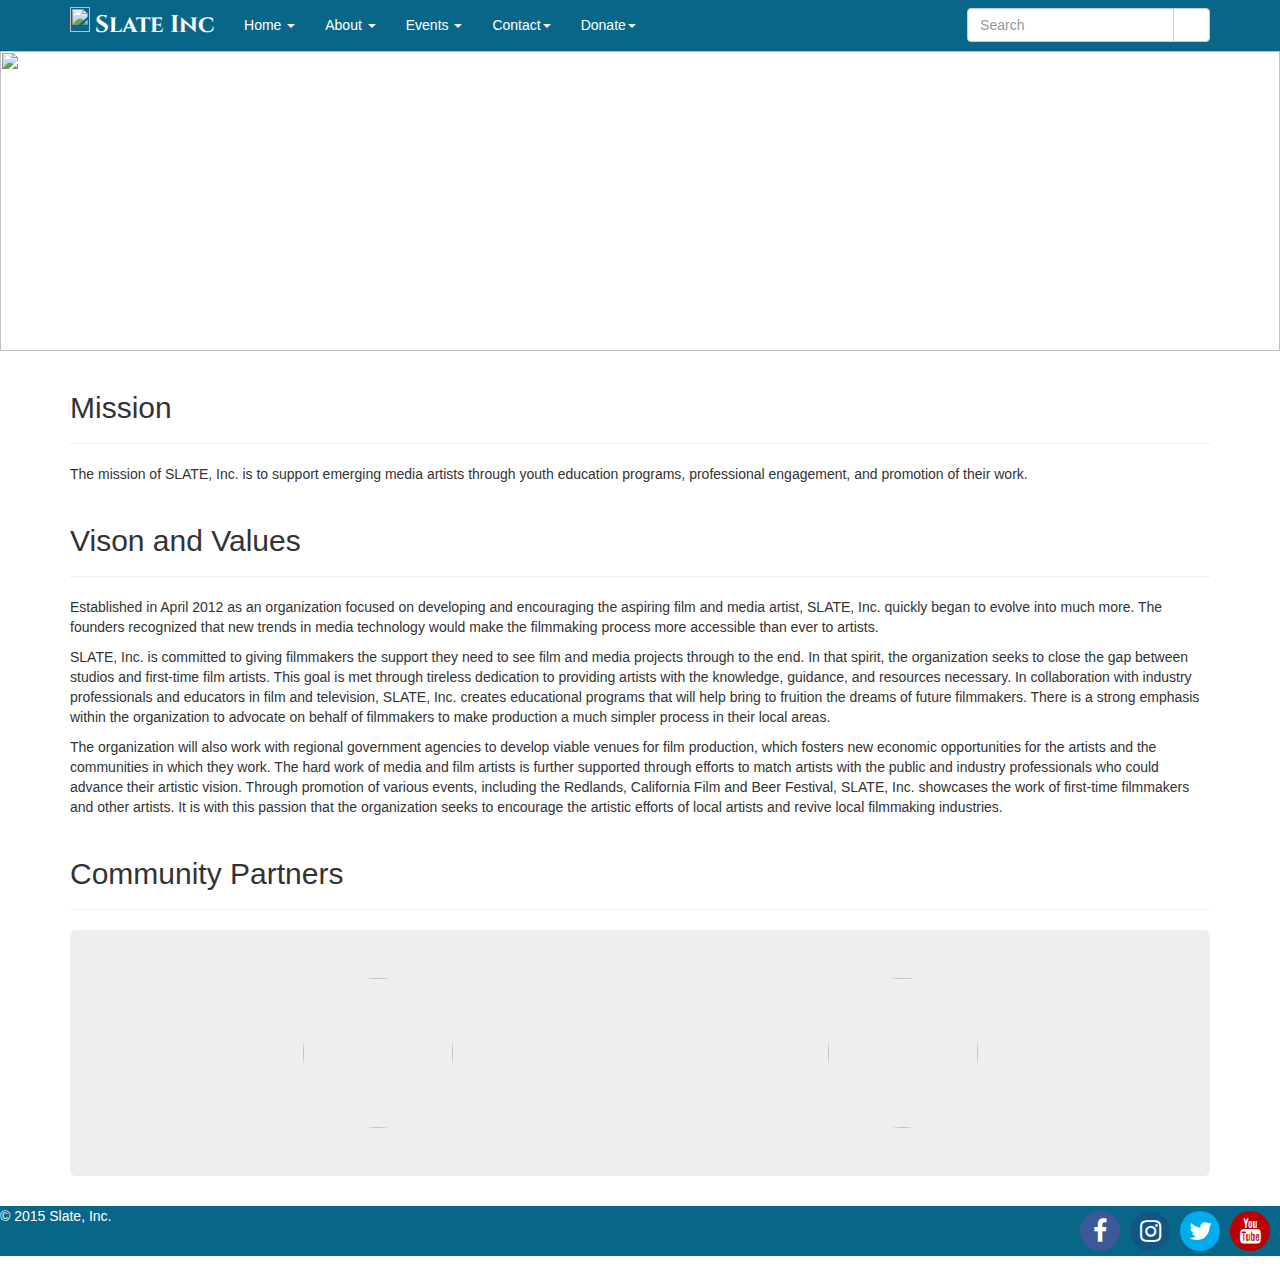
==== about.html @ b8bfd1b7 "Initial commit" ====
<!DOCTYPE html>
<html lang="en">
<head>
    <title>SlateInc</title>
    <meta charset="utf-8">
    <script src="js/jquery.min.js"></script>
    <script src="js/bootstrap.min.js"></script>
    <link rel="stylesheet" href="css/bootstrap.min.css">
    <link rel="stylesheet" href="https://maxcdn.bootstrapcdn.com/font-awesome/4.5.0/css/font-awesome.min.css">
    <link rel="stylesheet" href="css/custom.css">
    <link href='https://fonts.googleapis.com/css?family=Cinzel:900' rel='stylesheet' type='text/css'>
</head>
<body>
<nav class="navbar navbar-custom navbar-static-top">
    <div class="container">
        <div class="navbar-header">
            <a class="navbar-brand" href="index.html">
                    <span class="brand-logo">
                        <img src="http://slate-inc.org/wp-content/uploads/2015/12/SLATE_logo.png"/>
                    </span>
                    <span class="brand-name">
                        Slate Inc
                    </span>
            </a>
        </div>
        <div class="navbar-collapse collapse ">
            <ul class="nav navbar-nav">
                <li class="dropdown">
                    <a href="index.html" class="dropdown-toggle disabled menu" data-toggle="dropdown" role="button"
                       aria-haspopup="true"
                       aria-expanded="false">Home <span class="caret"></span></a>
                    <ul class="dropdown-menu">
                        <li><a href="#">Action1</a></li>
                        <li class="divider"></li>
                        <li><a href="#">Action2</a></li>
                        <li class="divider"></li>
                        <li><a href="#">Action3</a></li>
                    </ul>
                </li>
                <li class="dropdown">
                    <a href="about.html" class="dropdown-toggle disabled menu" data-toggle="dropdown" role="button"
                       aria-haspopup="true"
                       aria-expanded="false">About <span class="caret"></span></a>
                    <ul class="dropdown-menu">
                        <li><a href="#">Action1</a></li>
                        <li class="divider"></li>
                        <li><a href="#">Action2</a></li>
                        <li class="divider"></li>
                        <li><a href="#">Action3</a></li>
                    </ul>
                </li>
                <li class="dropdown">
                    <a href="events.html" class="dropdown-toggle disabled menu" data-toggle="dropdown" role="button"
                       aria-haspopup="true"
                       aria-expanded="false">Events <span class="caret"></span></a>
                    <ul class="dropdown-menu">
                        <li><a href="#">Action1</a></li>
                        <li class="divider"></li>
                        <li><a href="#">Action2</a></li>
                        <li class="divider"></li>
                        <li><a href="#">Action3</a></li>
                    </ul>
                </li>
                <li class="dropdown">
                    <a href="contact.html" class="dropdown-toggle disabled menu" data-toggle="dropdown" role="button"
                       aria-haspopup="true"
                       aria-expanded="false">Contact<span class="caret"></span></a>
                    <ul class="dropdown-menu">
                        <li><a href="#">Action1</a></li>
                        <li class="divider"></li>
                        <li><a href="#">Action2</a></li>
                        <li class="divider"></li>
                        <li><a href="#">Action3</a></li>
                    </ul>
                </li>
                <li class="dropdown">
                    <a href="#" class="dropdown-toggle menu" data-toggle="dropdown" role="button"
                       aria-haspopup="true"
                       aria-expanded="false">Donate<span class="caret"></span></a>
                    <ul class="dropdown-menu">
                        <li><a href="#">Action1</a></li>
                        <li class="divider"></li>
                        <li><a href="#">Action2</a></li>
                        <li class="divider"></li>
                        <li><a href="#">Action3</a></li>
                    </ul>
                </li>
            </ul>
            <form class="navbar-form navbar-right" role="search">
                <div class="input-group">
                    <input type="text" class="form-control" placeholder="Search" name="q">

                    <div class="input-group-btn">
                        <button class="btn btn-default" type="submit"><i class="glyphicon glyphicon-search"></i>
                        </button>
                    </div>
                </div>
            </form>
        </div>
    </div>
</nav>
<div class="carousel container-fluid  about-banner-image">
    <div class="row">
        <img src="http://forceinfotech.com/About%20Us/about_banner.jpg"
             class="img-responsive about-banner-image">
    </div>
</div>
<div class="container">
    <div class="page-header">
        <h2>Mission</h2>
    </div>
    <p>The mission of SLATE, Inc. is to support emerging media artists through youth education programs, professional
        engagement, and promotion of their work.</p>

    <div class="page-header">
        <h2>Vison and Values</h2>
    </div>
    <p>Established in April 2012 as an organization focused on developing and encouraging the aspiring film and media
        artist, SLATE, Inc. quickly began to evolve into much more. The founders recognized that new trends in media
        technology would make the filmmaking process more accessible than ever to artists.</p>

    <p>SLATE, Inc. is committed to giving filmmakers the support they need to see film and media projects through to the
        end. In that spirit, the organization seeks to close the gap between studios and first-time film artists. This
        goal is met through tireless dedication to providing artists with the knowledge, guidance, and resources
        necessary. In collaboration with industry professionals and educators in film and television, SLATE, Inc.
        creates educational programs that will help bring to fruition the dreams of future filmmakers. There is a strong
        emphasis within the organization to advocate on behalf of filmmakers to make production a much simpler process
        in their local areas.
    </p>

    <p>The organization will also work with regional government agencies to develop viable venues for film production,
        which fosters new economic opportunities for the artists and the communities in which they work. The hard work
        of media and film artists is further supported through efforts to match artists with the public and industry
        professionals who could advance their artistic vision. Through promotion of various events, including the
        Redlands, California Film and Beer Festival, SLATE, Inc. showcases the work of first-time filmmakers and other
        artists. It is with this passion that the organization seeks to encourage the artistic efforts of local artists
        and revive local filmmaking industries.</p>
<div class="page-header">
    <h2> Community Partners </h2>
</div>
</div>
<div class="container text-center">
    <div class="jumbotron">
        <div class="row">
            <div class="col-md-6">
                <img class="img-circle events_image"
                     src="http://slate-inc.org/wp-content/uploads/2013/12/ritual-brewing-co-logo1.png">
            </div>
            <div class="col-md-6">
                <img class="img-circle events_image"
                     src="http://slate-inc.org/wp-content/uploads/2013/12/redefine_logo.png">
            </div>
        </div>
    </div>
</div>
<footer class="footer">
    <p class="pull-left">© 2015 Slate, Inc.</p>
    <div class="pull-right">
        <ul class="icons">
            <li><a href="http://facebook.com/"><i class="fa fa-facebook fa-2x"></i></a></li>
            <li><a href="http://linkedin.com/"><i class="fa fa-instagram fa-2x"></i></a></li>
            <li><a href="http://twitter.com/"><i class="fa fa-twitter fa-2x"></i></a></li>
            <li><a href="http://plus.google.com/"><i class="fa fa-youtube fa-2x"></i> </a></li>
        </ul>
    </div>
</footer>
</body>
</html>
---- css/custom.css ----
.menu {
    color: white;
}

.navbar-brand .brand-logo img {
    width: 20px;
    height: 25px;
    margin-top: -15px;
}

.navbar-brand .brand-name {
    color:white;
    font-size: 24px;
    font-weight: bold;
    font-family: 'Cinzel', serif;
}

.navbar-custom {
    background-color: #086788;
}
.navbar-custom .navbar-collapse .nav :hover {
    background-color: #06AED5;
}

.navbar-wrapper {
    position: absolute;
    top: 0;
    right: 0;
    left: 0;
    z-index: 20;
}

.navbar-wrapper .navbar{
    margin: 20px;
}
.page {
    height: 100%;
}

.footer {
    background-color: #086788;
    height: 50px;
    position: absolute;
    color: white;
    width: 100%;
}


.carousal-image {
    height: 500px;
    width: 100%
}

.carousel-inner > .item > img {
    position: absolute;
    top: 0;
    left: 0;
    min-width: 100%;
    height: 500px;
}

.events_image {
    width: 150px;
    height: 150px;
}
.icons {
    overflow: auto;
    padding-bottom: 5px;
    padding-top:5px;
}

.icons li {
    list-style-type: none;
    float: left;
}

.icons li a i {
    color: #fff;
    width: 40px;
    height: 40px;
    border-radius: 20px;
    font-size: 25px;
    text-align: center;
    margin-right: 10px;
    padding-top: 15%;
    transition: all 0.2s ease-in-out;
}
.fa-facebook {
    background:#3b5998
}
.fa-instagram {
    background:#125688
}
.fa-twitter {
    background:#00aced
}
.fa-youtube {
    background:#bb0000
}
.carousel-inner > .item > img,
.carousel-inner > .item > a > img {
    margin: auto;
}
.icons li a i:hover {
    opacity: .7
}

.about-banner-image {
    height : 300px;
    width : 100%;
}
.about-banner {
    position: relative;
    padding: 30px 15px;
    color: #FFF1D0;
    background-color :#DD1C1A;
    background-image: url("http://il9.picdn.net/shutterstock/videos/12107444/thumb/1.jpg");
}
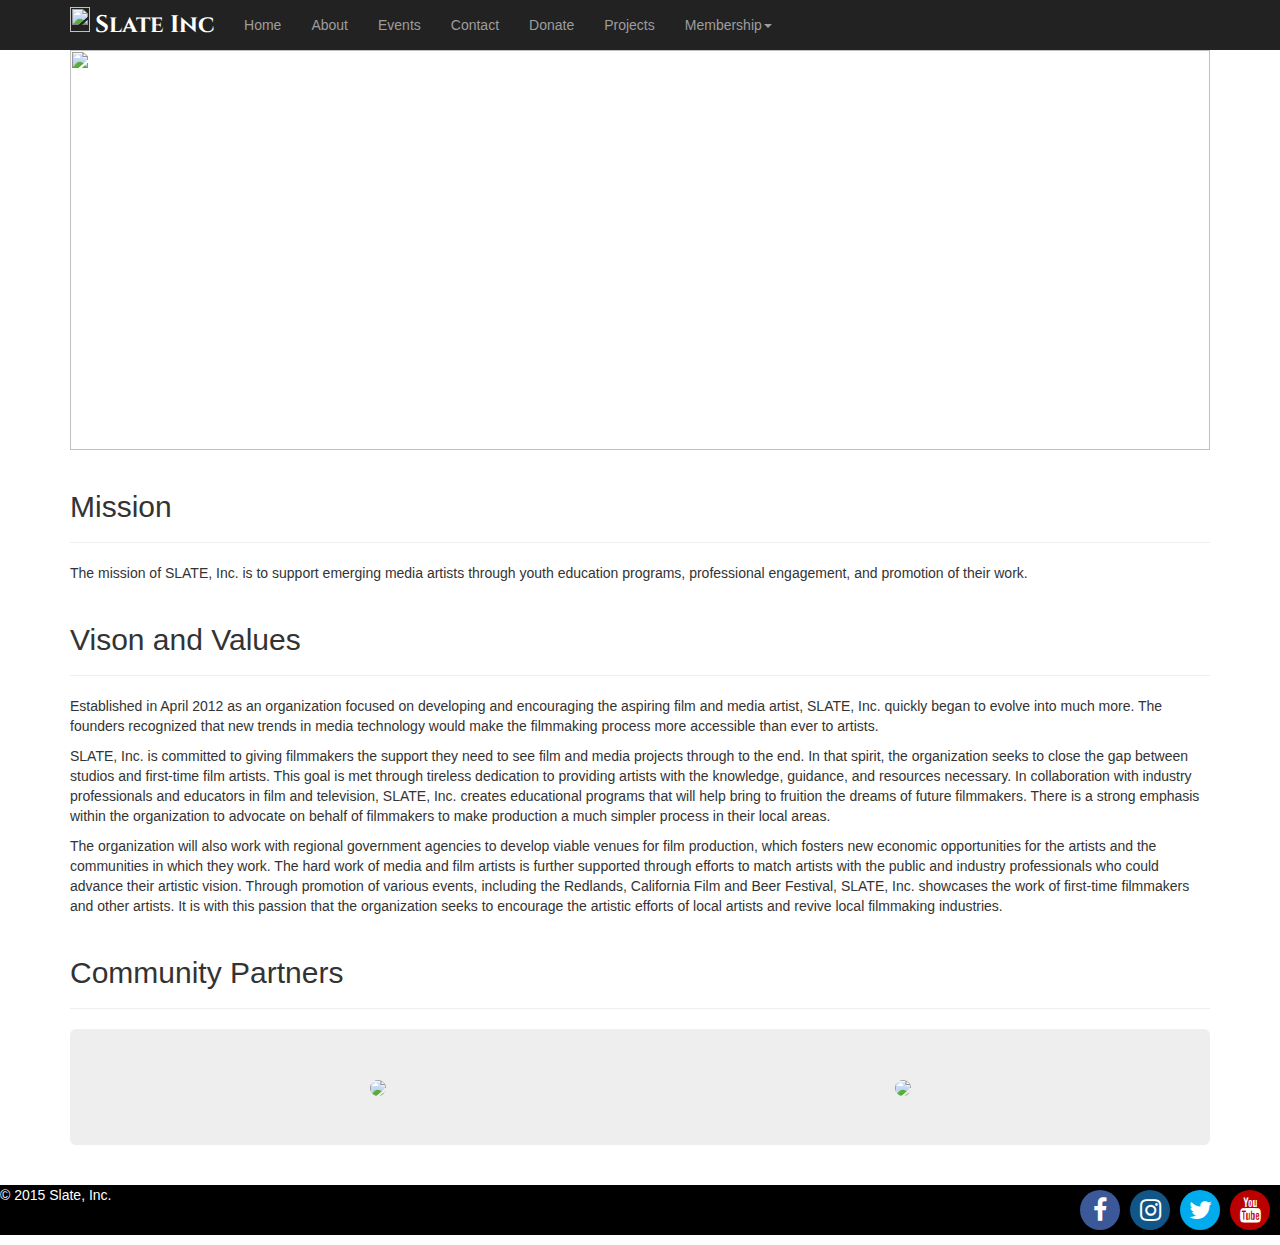
==== commit f8a22867: "updated on march 5th 2016" ====
--- a/about.html
+++ b/about.html
@@ -11,7 +11,7 @@
     <link href='https://fonts.googleapis.com/css?family=Cinzel:900' rel='stylesheet' type='text/css'>
 </head>
 <body>
-<nav class="navbar navbar-custom navbar-static-top">
+<nav class="navbar navbar-inverse navbar-static-top">
     <div class="container">
         <div class="navbar-header">
             <a class="navbar-brand" href="index.html">
@@ -25,58 +25,28 @@
         </div>
         <div class="navbar-collapse collapse ">
             <ul class="nav navbar-nav">
-                <li class="dropdown">
-                    <a href="index.html" class="dropdown-toggle disabled menu" data-toggle="dropdown" role="button"
-                       aria-haspopup="true"
-                       aria-expanded="false">Home <span class="caret"></span></a>
-                    <ul class="dropdown-menu">
-                        <li><a href="#">Action1</a></li>
-                        <li class="divider"></li>
-                        <li><a href="#">Action2</a></li>
-                        <li class="divider"></li>
-                        <li><a href="#">Action3</a></li>
-                    </ul>
+                <li>
+                    <a href="index.html">Home</a>
+                </li>
+                <li>
+                    <a href="about.html">About</a>
+                </li>
+                <li>
+                    <a href="events.html">Events</a>
+                </li>
+                <li>
+                    <a href="contact.html">Contact</a>
+                </li>
+                <li>
+                    <a href="donate.html">Donate</a>
+                </li>
+                <li>
+                    <a href="projects.html">Projects</a>
                 </li>
                 <li class="dropdown">
-                    <a href="about.html" class="dropdown-toggle disabled menu" data-toggle="dropdown" role="button"
+                    <a href="membership.html" class="dropdown-toggle disabled menu" data-toggle="dropdown" role="button"
                        aria-haspopup="true"
-                       aria-expanded="false">About <span class="caret"></span></a>
-                    <ul class="dropdown-menu">
-                        <li><a href="#">Action1</a></li>
-                        <li class="divider"></li>
-                        <li><a href="#">Action2</a></li>
-                        <li class="divider"></li>
-                        <li><a href="#">Action3</a></li>
-                    </ul>
-                </li>
-                <li class="dropdown">
-                    <a href="events.html" class="dropdown-toggle disabled menu" data-toggle="dropdown" role="button"
-                       aria-haspopup="true"
-                       aria-expanded="false">Events <span class="caret"></span></a>
-                    <ul class="dropdown-menu">
-                        <li><a href="#">Action1</a></li>
-                        <li class="divider"></li>
-                        <li><a href="#">Action2</a></li>
-                        <li class="divider"></li>
-                        <li><a href="#">Action3</a></li>
-                    </ul>
-                </li>
-                <li class="dropdown">
-                    <a href="contact.html" class="dropdown-toggle disabled menu" data-toggle="dropdown" role="button"
-                       aria-haspopup="true"
-                       aria-expanded="false">Contact<span class="caret"></span></a>
-                    <ul class="dropdown-menu">
-                        <li><a href="#">Action1</a></li>
-                        <li class="divider"></li>
-                        <li><a href="#">Action2</a></li>
-                        <li class="divider"></li>
-                        <li><a href="#">Action3</a></li>
-                    </ul>
-                </li>
-                <li class="dropdown">
-                    <a href="#" class="dropdown-toggle menu" data-toggle="dropdown" role="button"
-                       aria-haspopup="true"
-                       aria-expanded="false">Donate<span class="caret"></span></a>
+                       aria-expanded="false">Membership<span class="caret"></span></a>
                     <ul class="dropdown-menu">
                         <li><a href="#">Action1</a></li>
                         <li class="divider"></li>
@@ -86,23 +56,15 @@
                     </ul>
                 </li>
             </ul>
-            <form class="navbar-form navbar-right" role="search">
-                <div class="input-group">
-                    <input type="text" class="form-control" placeholder="Search" name="q">
-
-                    <div class="input-group-btn">
-                        <button class="btn btn-default" type="submit"><i class="glyphicon glyphicon-search"></i>
-                        </button>
-                    </div>
-                </div>
-            </form>
         </div>
     </div>
 </nav>
-<div class="carousel container-fluid  about-banner-image">
-    <div class="row">
-        <img src="http://forceinfotech.com/About%20Us/about_banner.jpg"
-             class="img-responsive about-banner-image">
+<div class="container">
+    <div class="carousel container-fluid  about-banner-image">
+        <div class="row">
+            <img src="images/AboutUsImage.JPG"
+                 class="img-responsive about-banner-image">
+        </div>
     </div>
 </div>
 <div class="container">
--- a/css/custom.css
+++ b/css/custom.css
@@ -1,5 +1,25 @@
 .menu {
     color: white;
+}
+
+.description {
+    font-size: 23px;
+    padding-top :10px;
+}
+.navbar-wrapper .navbar .navbar-top {
+    margin-top: 20px;
+    margin-bottom: 0;
+}
+.navbar-wrapper .navbar {
+    margin-top: 0;
+    margin-bottom: 0;
+}
+
+.navbar {
+    border : 0;
+}
+
+.navbar .text-center h3 {
 }
 
 .navbar-brand .brand-logo img {
@@ -29,20 +49,29 @@
     left: 0;
     z-index: 20;
 }
-
-.navbar-wrapper .navbar{
-    margin: 20px;
-}
 .page {
     height: 100%;
 }
 
+.text-color {
+    color: grey;
+}
+.filmBeerFont {
+    font-size: 16px;
+}
+.font {
+    font-size: 20px;
+}
+.projects .heading-size{
+    font-size: 23px;
+}
 .footer {
-    background-color: #086788;
+    background-color: #000000;
     height: 50px;
     position: absolute;
     color: white;
     width: 100%;
+    margin-top: 10px;
 }
 
 
@@ -61,7 +90,6 @@
 
 .events_image {
     width: 150px;
-    height: 150px;
 }
 .icons {
     overflow: auto;
@@ -106,13 +134,21 @@
 }
 
 .about-banner-image {
-    height : 300px;
+    height : 400px;
     width : 100%;
+}
+
+.projects {
+    margin-top: 10px;
+}
+.member-benefits {
+    padding-top: 5px;
+    padding-bottom: 5px;
+    background-color: #eeeeee;
+    border-radius: 5px;
 }
 .about-banner {
     position: relative;
     padding: 30px 15px;
     color: #FFF1D0;
-    background-color :#DD1C1A;
-    background-image: url("http://il9.picdn.net/shutterstock/videos/12107444/thumb/1.jpg");
 }
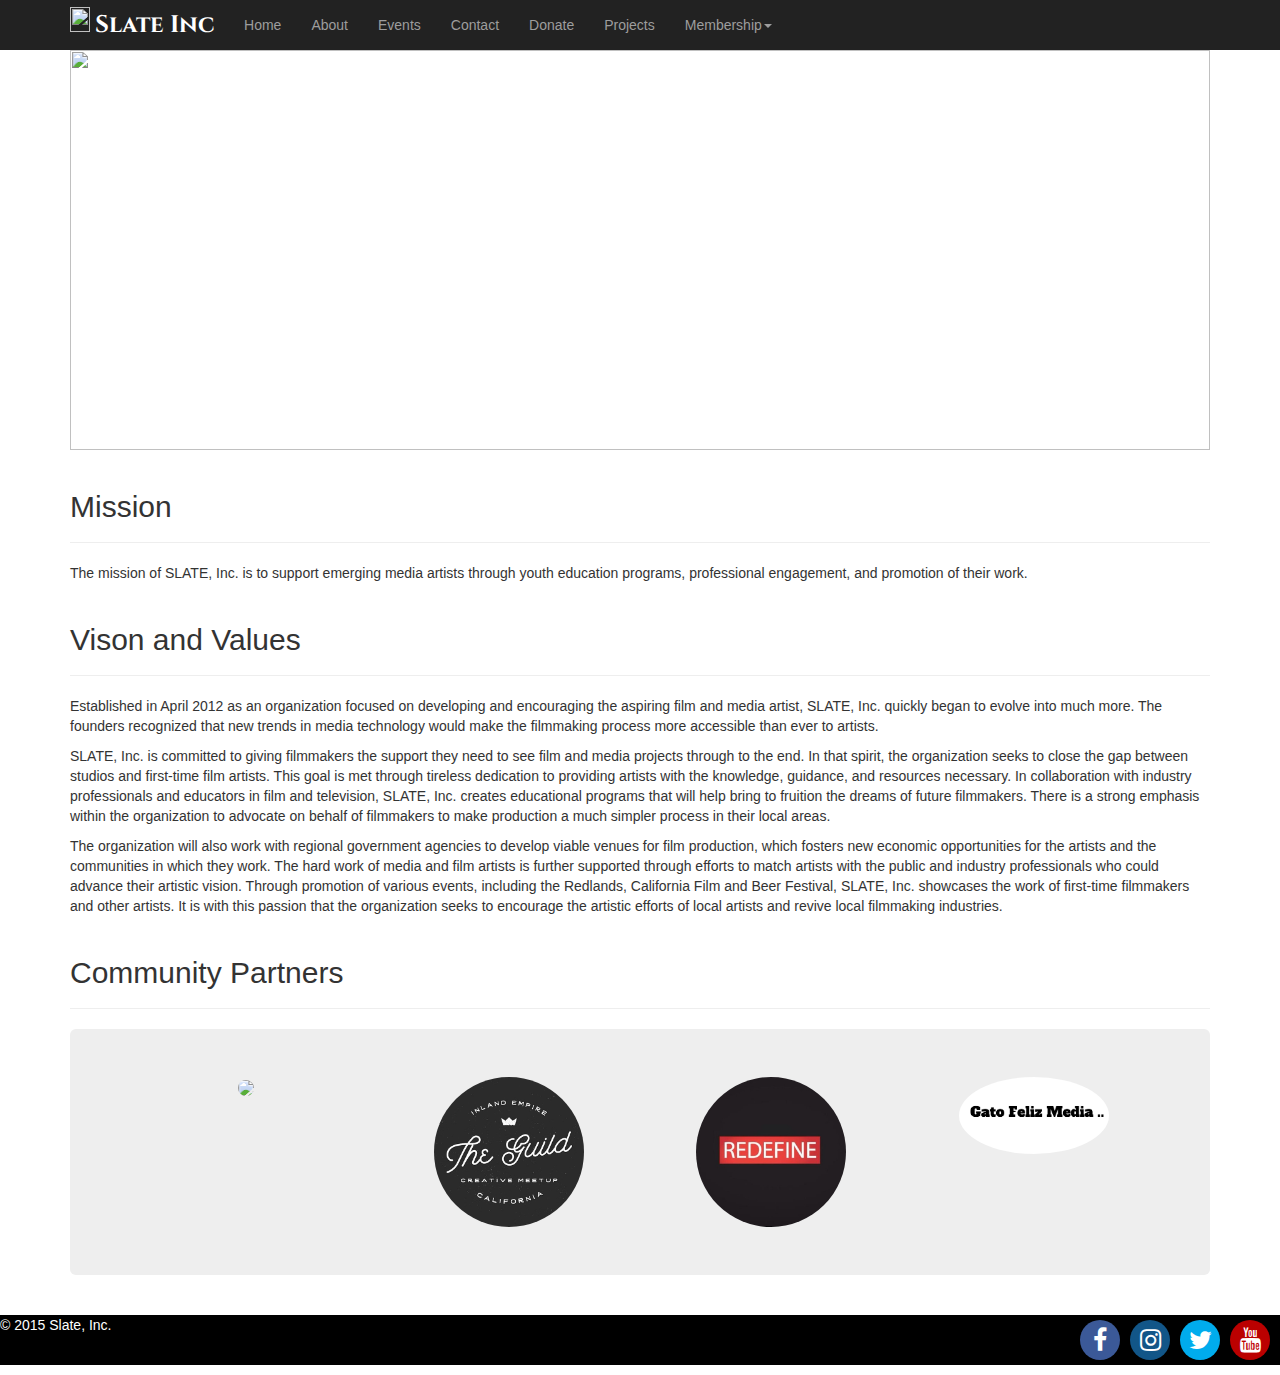
==== commit 1464c628: "updated on march 6 2016" ====
--- a/about.html
+++ b/about.html
@@ -104,13 +104,29 @@
 <div class="container text-center">
     <div class="jumbotron">
         <div class="row">
-            <div class="col-md-6">
+            <div class="col-md-3">
+                <a href="http://ritualbrewing.com/">
                 <img class="img-circle events_image"
                      src="http://slate-inc.org/wp-content/uploads/2013/12/ritual-brewing-co-logo1.png">
+                </a>
             </div>
-            <div class="col-md-6">
+            <div class="col-md-3">
+                <a href="http://www.theguild.cc">
                 <img class="img-circle events_image"
-                     src="http://slate-inc.org/wp-content/uploads/2013/12/redefine_logo.png">
+                     src="images/TheGuild.jpg">
+                </a>
+            </div>
+            <div class="col-md-3">
+                <a href="http://redefinerentals.com/">
+            <img class="img-circle events_image"
+                     src="images/Redefine.jpg">
+                </a>
+            </div>
+            <div class="col-md-3">
+                <a href=" http://gatofelizmedia.com">
+                <img class="img-circle events_image"
+                     src="images/gato.png">
+                </a>
             </div>
         </div>
     </div>
--- a/css/custom.css
+++ b/css/custom.css
@@ -52,7 +52,11 @@
 .page {
     height: 100%;
 }
-
+.video {
+    width : 100%;
+    height :315px;
+    margin-top: 10px;
+}
 .text-color {
     color: grey;
 }
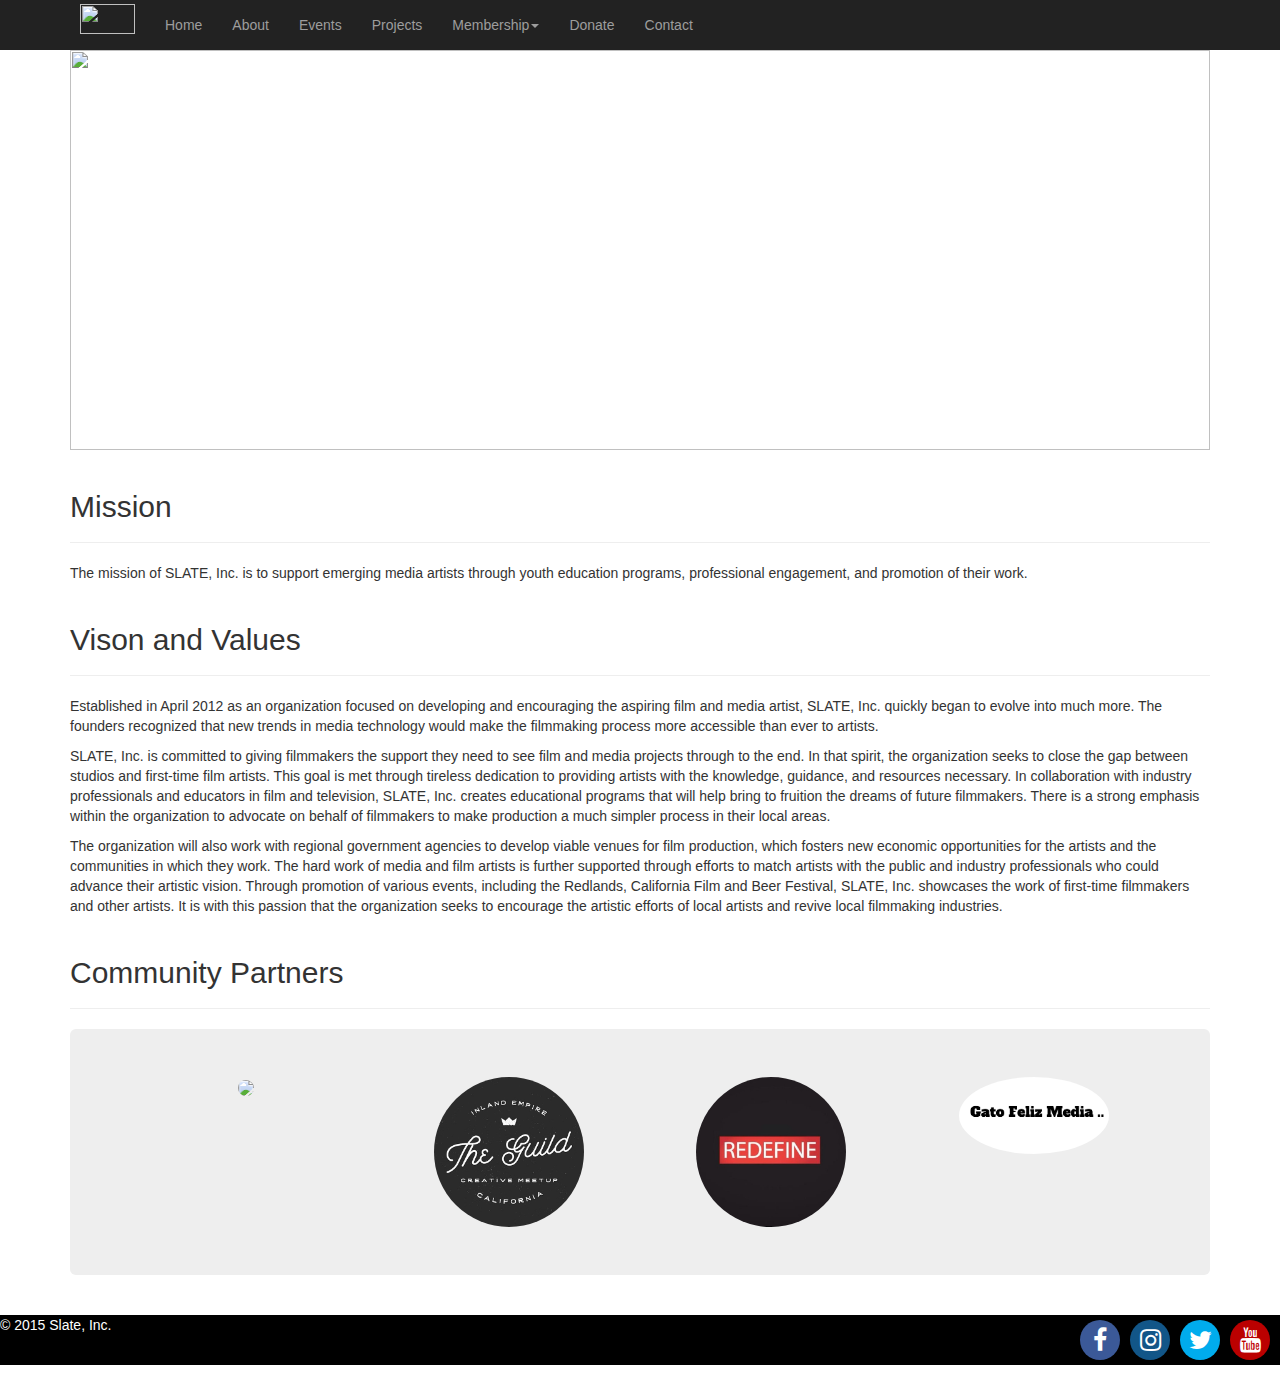
==== commit 4eb338c5: "Update about.html" ====
--- a/about.html
+++ b/about.html
@@ -17,10 +17,7 @@
             <a class="navbar-brand" href="index.html">
                     <span class="brand-logo">
                         <img src="http://slate-inc.org/wp-content/uploads/2015/12/SLATE_logo.png"/>
-                    </span>
-                    <span class="brand-name">
-                        Slate Inc
-                    </span>
+                    </span>                    
             </a>
         </div>
         <div class="navbar-collapse collapse ">
@@ -33,12 +30,6 @@
                 </li>
                 <li>
                     <a href="events.html">Events</a>
-                </li>
-                <li>
-                    <a href="contact.html">Contact</a>
-                </li>
-                <li>
-                    <a href="donate.html">Donate</a>
                 </li>
                 <li>
                     <a href="projects.html">Projects</a>
@@ -54,7 +45,13 @@
                         <li class="divider"></li>
                         <li><a href="#">Action3</a></li>
                     </ul>
-                </li>
+                </li>                
+                <li>
+                    <a href="donate.html">Donate</a>
+                </li>  
+                <li>
+                    <a href="contact.html">Contact</a>
+                </li>                              
             </ul>
         </div>
     </div>
--- a/css/custom.css
+++ b/css/custom.css
@@ -23,16 +23,10 @@
 }
 
 .navbar-brand .brand-logo img {
-    width: 20px;
-    height: 25px;
+    width: 55px;
+    height: 30px;
     margin-top: -15px;
-}
-
-.navbar-brand .brand-name {
-    color:white;
-    font-size: 24px;
-    font-weight: bold;
-    font-family: 'Cinzel', serif;
+    margin-left: 10px;
 }
 
 .navbar-custom {
@@ -58,7 +52,7 @@
     margin-top: 10px;
 }
 .text-color {
-    color: grey;
+    color: white;
 }
 .filmBeerFont {
     font-size: 16px;
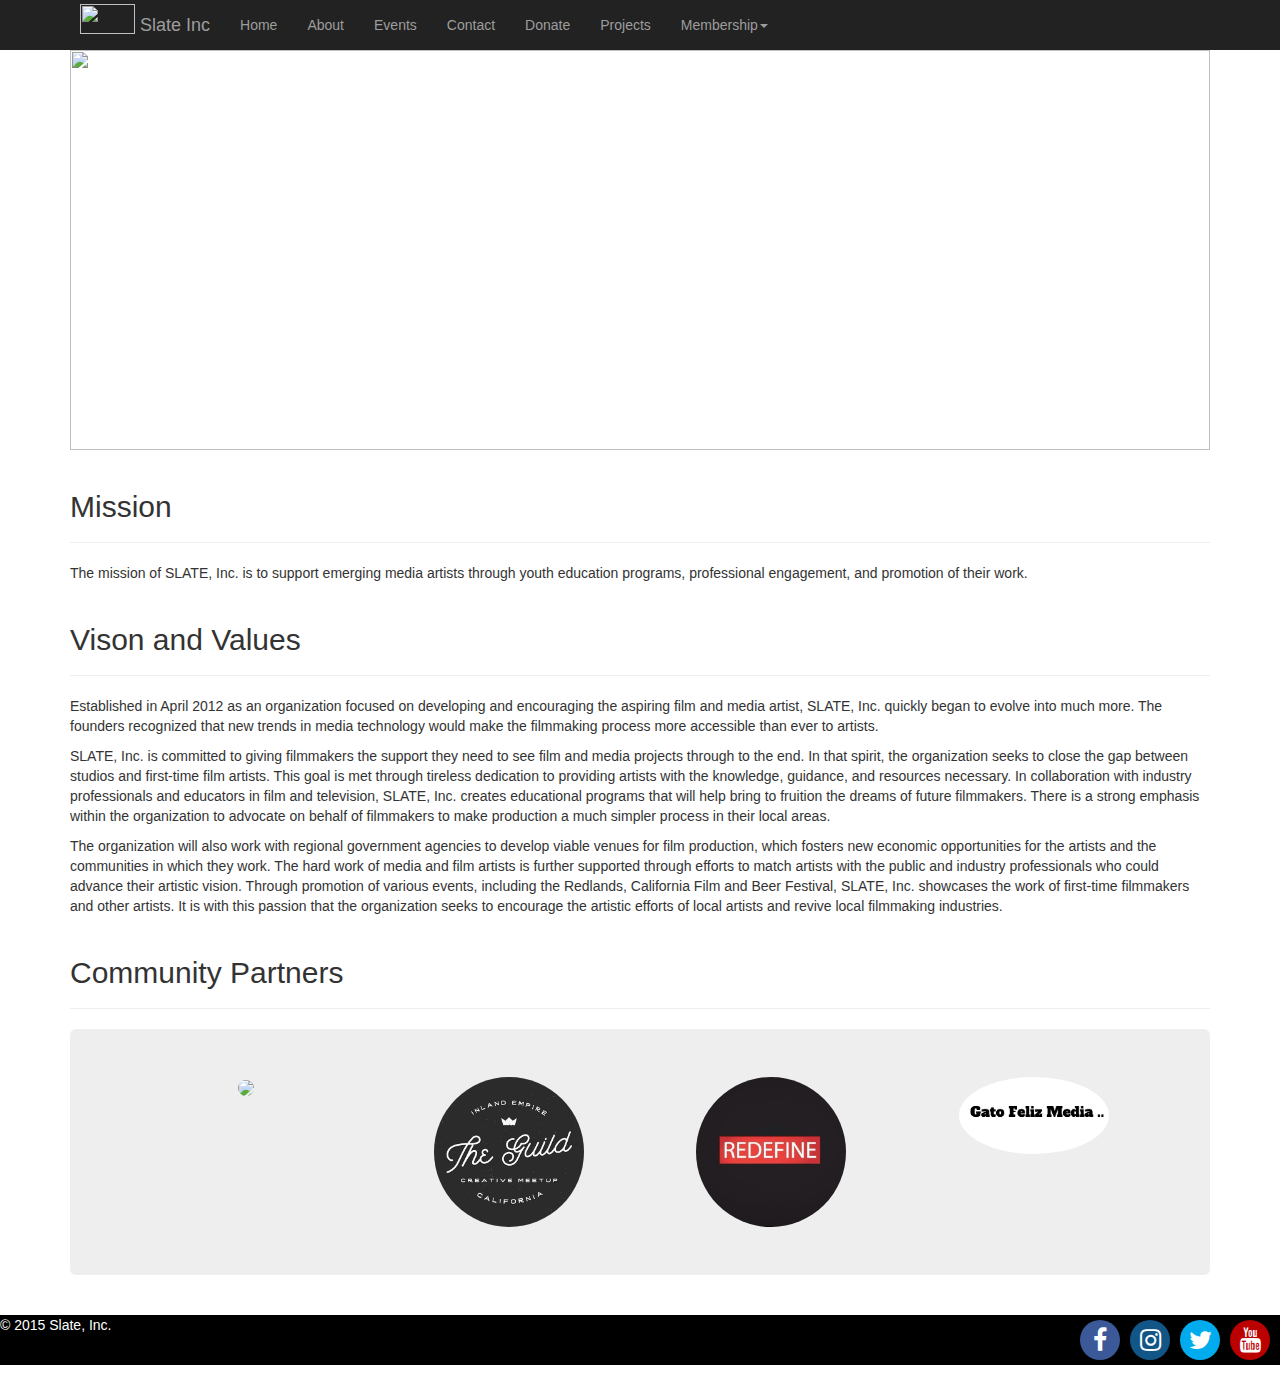
==== commit 1aa56efc: "Merge 43b0429bdaa0ab4b76d5c53e9ea65d6effb90612 into b8bfd1b7550359ffc49003027457ead91aa7ced2" ====
--- a/about.html
+++ b/about.html
@@ -17,7 +17,10 @@
             <a class="navbar-brand" href="index.html">
                     <span class="brand-logo">
                         <img src="http://slate-inc.org/wp-content/uploads/2015/12/SLATE_logo.png"/>
-                    </span>                    
+                    </span>
+                    <span class="brand-name">
+                        Slate Inc
+                    </span>
             </a>
         </div>
         <div class="navbar-collapse collapse ">
@@ -30,6 +33,12 @@
                 </li>
                 <li>
                     <a href="events.html">Events</a>
+                </li>
+                <li>
+                    <a href="contact.html">Contact</a>
+                </li>
+                <li>
+                    <a href="donate.html">Donate</a>
                 </li>
                 <li>
                     <a href="projects.html">Projects</a>
@@ -45,13 +54,7 @@
                         <li class="divider"></li>
                         <li><a href="#">Action3</a></li>
                     </ul>
-                </li>                
-                <li>
-                    <a href="donate.html">Donate</a>
-                </li>  
-                <li>
-                    <a href="contact.html">Contact</a>
-                </li>                              
+                </li>
             </ul>
         </div>
     </div>
